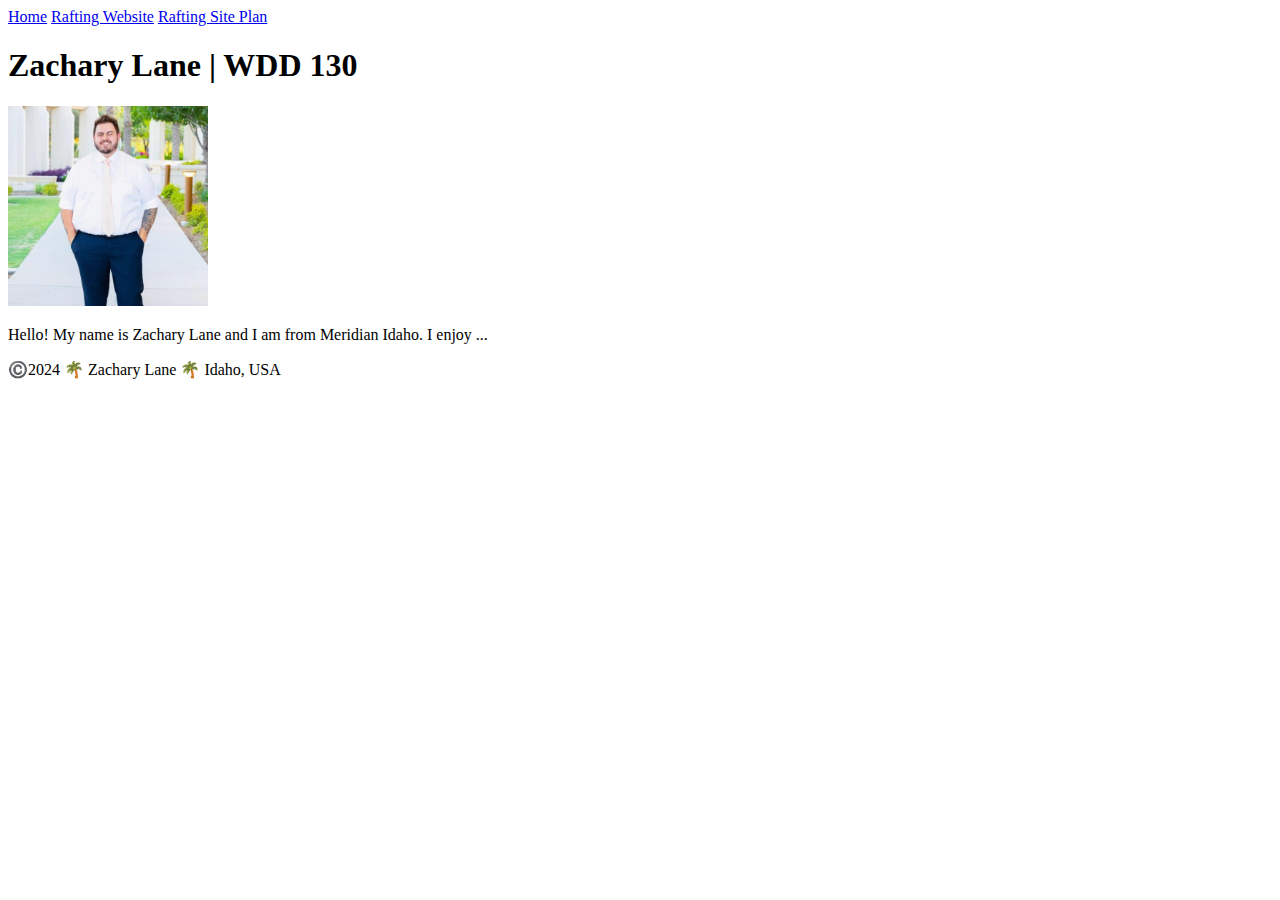
==== index.html @ 73828f0a "first commit" ====
<!DOCTYPE html>
<html lang="en-US">
    <head>
        <meta charset="utf-8">
        <meta name="viewport" content="width=device-width,initial-scale=1.0">
        <title>Zachary Lane | WDD 130</title>
    </head>
    <body>
        <header>
            <nav>
                <a href="#">Home</a>
                <a href="wwr/">Rafting Website</a>
                <a href="wwr/site-plan-rafting.html">Rafting Site Plan</a>
            </nav>
        </header>
        <main>
            <h1>Zachary Lane | WDD 130</h1>
            <img src="images/profile.jpg" alt="Hello, my name is Zachary Lane" width="200">
            <p>Hello! My name is Zachary Lane and I am from Meridian Idaho. I enjoy ...</p>
        </main>
        <footer>
            <p>©️2024 🌴 Zachary Lane 🌴 Idaho, USA</p>
        </footer>
    </body>
</html>
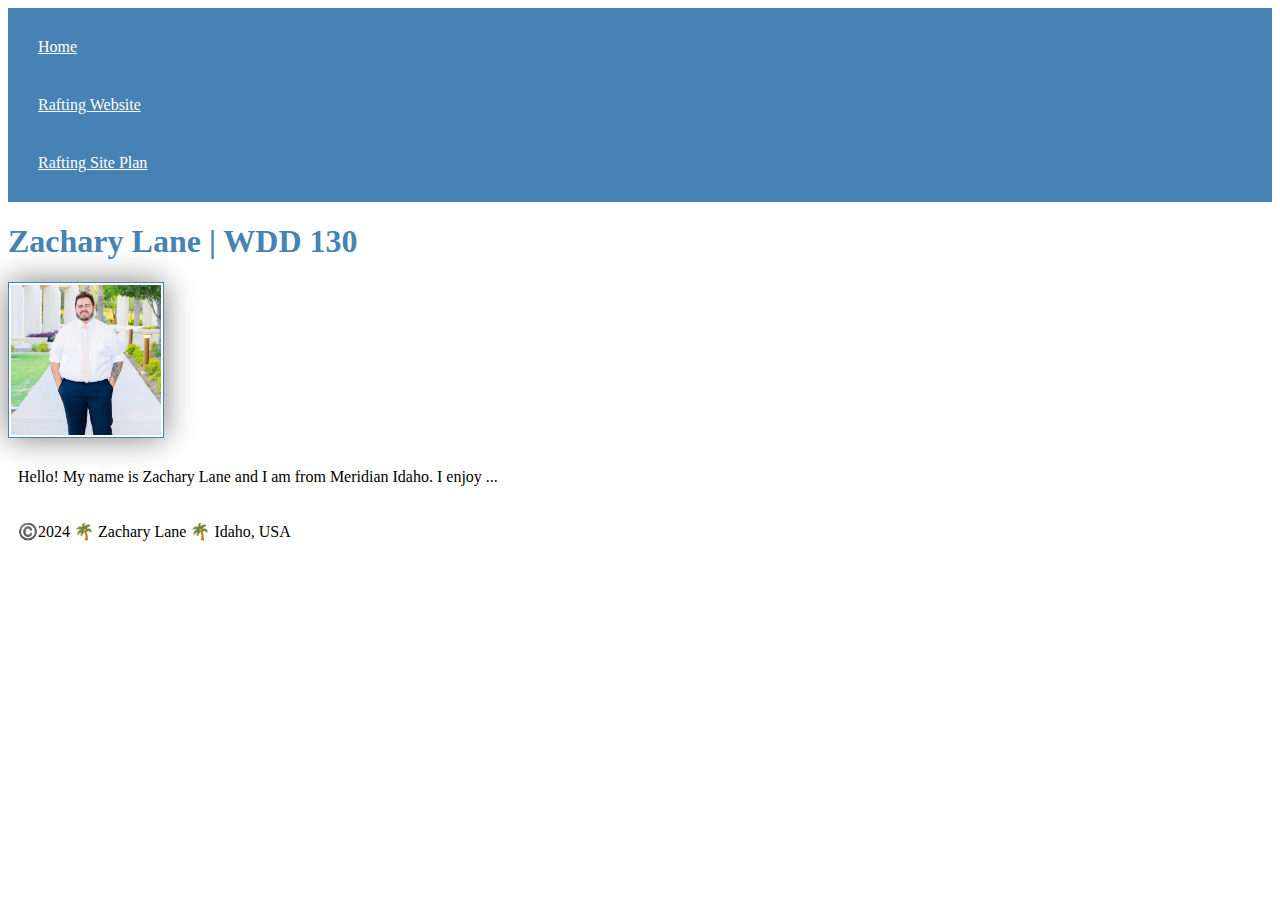
==== commit 9d9589f2: "updated" ====
--- a/index.html
+++ b/index.html
@@ -4,6 +4,7 @@
         <meta charset="utf-8">
         <meta name="viewport" content="width=device-width,initial-scale=1.0">
         <title>Zachary Lane | WDD 130</title>
+        <link rel="stylesheet" href="styles/styles.css"
     </head>
     <body>
         <header>
--- a/styles/styles.css
+++ b/styles/styles.css
@@ -0,0 +1,26 @@
+nav {
+    background-color: steelblue;
+    padding: 10px;
+}
+
+nav a {
+    color: white;
+    display: block;
+    padding: 20px;
+}
+
+h1 {
+    color: steelblue;
+}
+
+img {
+    width: 150px;
+    height: auto;
+    border: 1px solid steelblue;
+    padding: 2px;
+    box-shadow: 0 0 30px gray;
+}
+
+p {
+    padding: 10px;
+}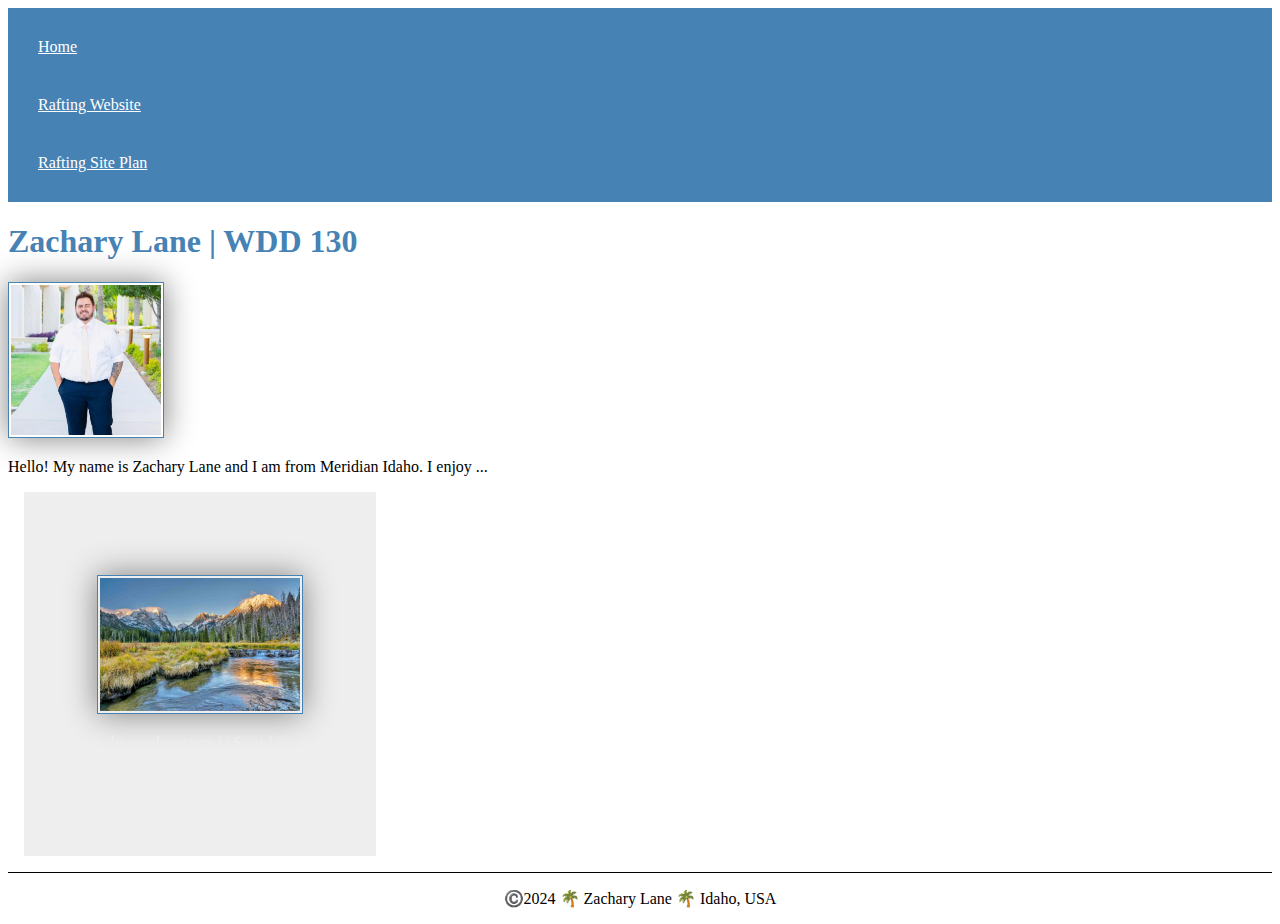
==== commit 68ce0f48: "idex updated" ====
--- a/index.html
+++ b/index.html
@@ -4,7 +4,9 @@
         <meta charset="utf-8">
         <meta name="viewport" content="width=device-width,initial-scale=1.0">
         <title>Zachary Lane | WDD 130</title>
-        <link rel="stylesheet" href="styles/styles.css"
+        <meta name="description" content="Zachary Lane's wdd130 class. Learning how to code html and css.">
+        <meta name="author" content="Zachary Lane">
+        <link rel="stylesheet" href="styles/styles.css">
     </head>
     <body>
         <header>
@@ -19,6 +21,11 @@
             <img src="images/profile.jpg" alt="Hello, my name is Zachary Lane" width="200">
             <p>Hello! My name is Zachary Lane and I am from Meridian Idaho. I enjoy ...</p>
         </main>
+        <aside>
+            <h2>Idaho, USA</h2>
+            <img src="images/Idaho-mountains.jpg" alt="Idaho Mountains">
+            <p>Idaho, in the northwestern U.S., is known for its stunning wilderness, mountains, and rivers. Famous for its potatoes, it offers outdoor activities like hiking, skiing, and rafting. Making it a great place for those who love the outdoors.</p>
+        </aside>
         <footer>
             <p>©️2024 🌴 Zachary Lane 🌴 Idaho, USA</p>
         </footer>
--- a/styles/styles.css
+++ b/styles/styles.css
@@ -22,5 +22,35 @@
 }
 
 p {
-    padding: 10px;
+    padding: 0;
+}
+
+main {
+    max-width: 840px;
+}
+
+aside {
+    width: 20rem;
+    margin: 1rem;
+    border: 1px solid rgba (0,0,0, 0.2); /* 1️⃣ */
+    padding: 1rem;
+    background-color: #eee;
+    color: #eee;
+    text-align: center;
+}
+
+aside img {
+    width: 200px;
+    height: auto;
+}
+
+main img {
+    width: 150px;
+    height: auto;
+}
+
+footer {
+    margin-top: 15px;
+    border-top: 1px solid #000;
+    text-align: center;
 }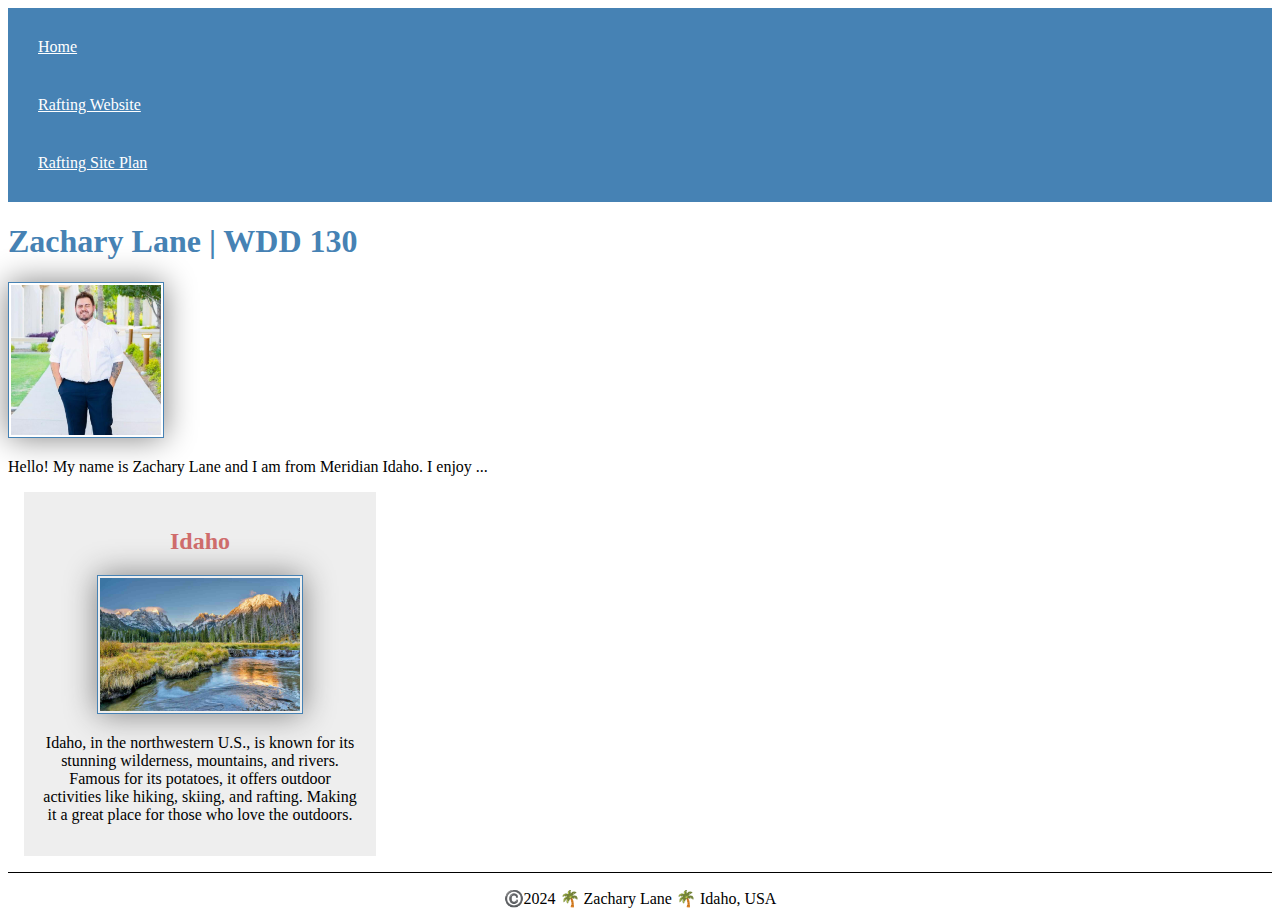
==== commit 0f4ddc82: "idex updated" ====
--- a/index.html
+++ b/index.html
@@ -22,7 +22,7 @@
             <p>Hello! My name is Zachary Lane and I am from Meridian Idaho. I enjoy ...</p>
         </main>
         <aside>
-            <h2>Idaho, USA</h2>
+            <h2>Idaho</h2>
             <img src="images/Idaho-mountains.jpg" alt="Idaho Mountains">
             <p>Idaho, in the northwestern U.S., is known for its stunning wilderness, mountains, and rivers. Famous for its potatoes, it offers outdoor activities like hiking, skiing, and rafting. Making it a great place for those who love the outdoors.</p>
         </aside>
--- a/styles/styles.css
+++ b/styles/styles.css
@@ -23,6 +23,7 @@
 
 p {
     padding: 0;
+    color: #000;
 }
 
 main {
@@ -35,7 +36,7 @@
     border: 1px solid rgba (0,0,0, 0.2); /* 1️⃣ */
     padding: 1rem;
     background-color: #eee;
-    color: #eee;
+    color: #d06c6c;
     text-align: center;
 }
 
